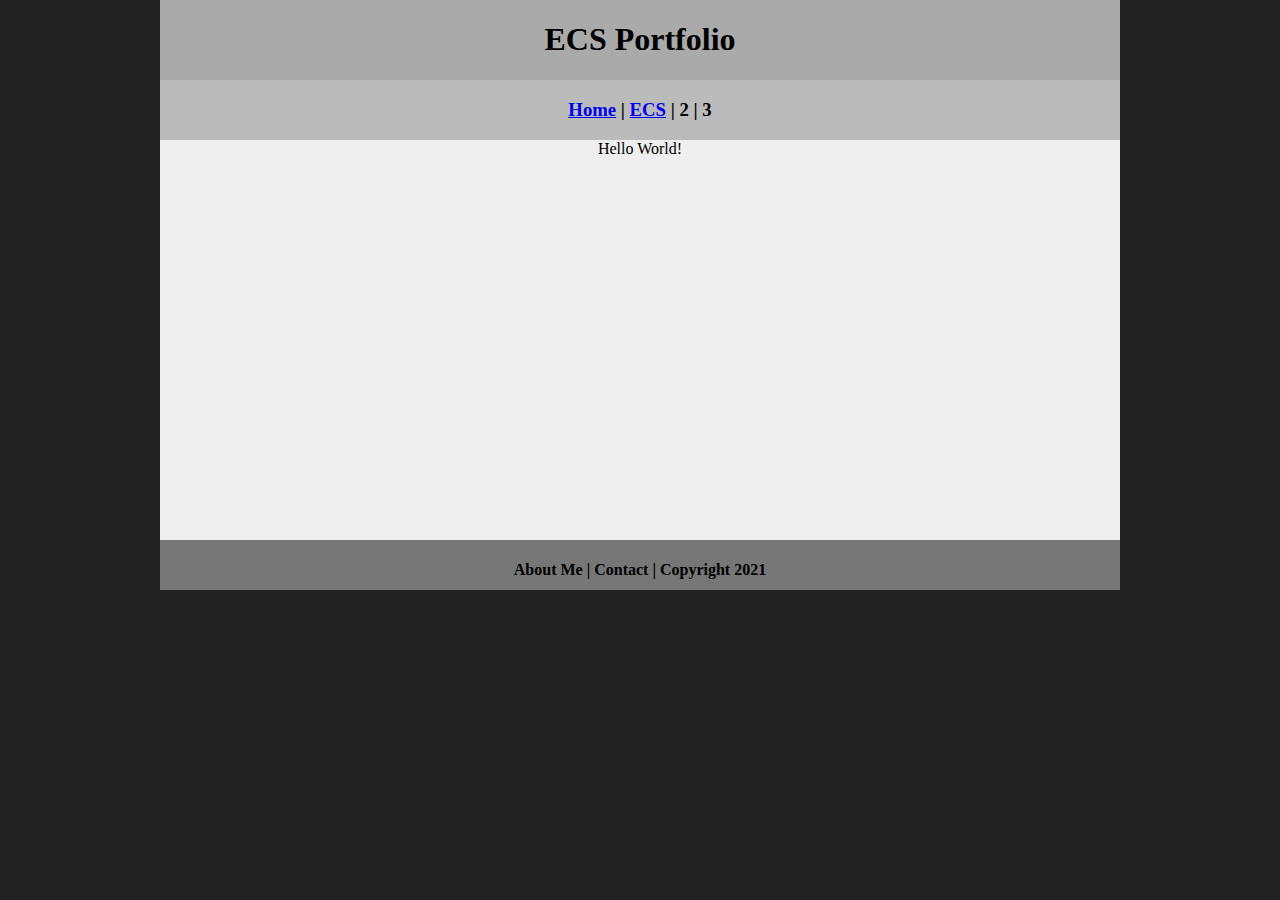
==== index.html @ 665950ae "Add files via upload" ====
<!DOCTYPE html>
<html class="homePage">
<head>
	<!-- This is a comment! Text here will be ignored by the browser. -->
	<meta charset="UTF-8">
	<title>My Portfolio</title>
	<link href="myCSS.css" rel="stylesheet" type="text/css">
</head>
<body>
<div class="container">
  <div class="header">
  	<h1>ECS Portfolio</h1>
  </div>
  <div class="nav">
    <h3><a href="index.html">Home</a> | <a href="ecs/index.html">ECS</a> | 2 | 3</h3>
  </div>
  <div class="content">Hello World!</div>
  <div class="footer">
    <h4>About Me | Contact | Copyright 2021</h4>
  </div>
</div>
</body>
</html>
---- myCSS.css ----
@charset "UTF-8";
/* This is a comment! Text here will be ignored by the browser. */
body {
	margin: 0 auto;
}
.homePage {
	background: #222222;
}
.container {
	width: 960px;
	margin: 0 auto;
}
.header {
	background: #AAAAAA;
	text-align: center;
	margin: 0px;
	padding: 5;
	float: left;
	width: 100%;
	height: 80px;
	
}
.nav {
	background: #BBBBBB;
	margin: 0px;
	padding: 5;
	float: left;
	width: 100%;
	height: 60px;
	text-align: center;
}
.content {
	background: #EEEEEE;
	margin: 0px;
	float: left;
	width: 100%;
	height: 400px;
	text-align: center;
}
.footer {
	background: #777777;
	margin: 0px;
	float: left;
	width: 100%;
	height: 50px;
	text-align: center;
}
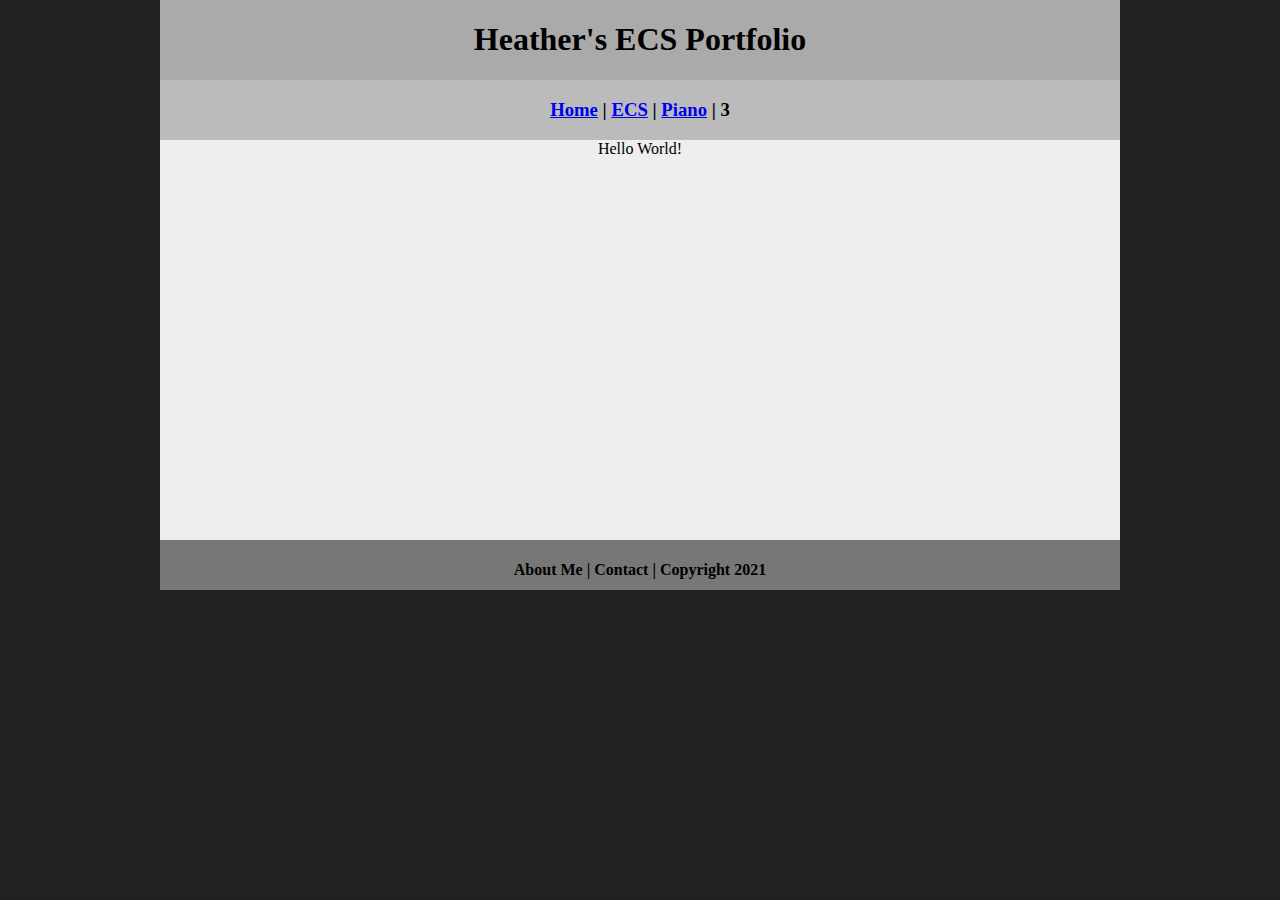
==== commit 98bfba7c: "Update index.html" ====
--- a/index.html
+++ b/index.html
@@ -3,16 +3,16 @@
 <head>
 	<!-- This is a comment! Text here will be ignored by the browser. -->
 	<meta charset="UTF-8">
-	<title>My Portfolio</title>
+	<title>Heather's ESC Portfolio</title>
 	<link href="myCSS.css" rel="stylesheet" type="text/css">
 </head>
 <body>
 <div class="container">
   <div class="header">
-  	<h1>ECS Portfolio</h1>
+  	<h1>Heather's ECS Portfolio</h1>
   </div>
   <div class="nav">
-    <h3><a href="index.html">Home</a> | <a href="ecs/index.html">ECS</a> | 2 | 3</h3>
+    <h3><a href="index.html">Home</a> | <a href="ecs/index.html">ECS</a> | <a href="piano/index.html">Piano</a> | 3</h3>
   </div>
   <div class="content">Hello World!</div>
   <div class="footer">
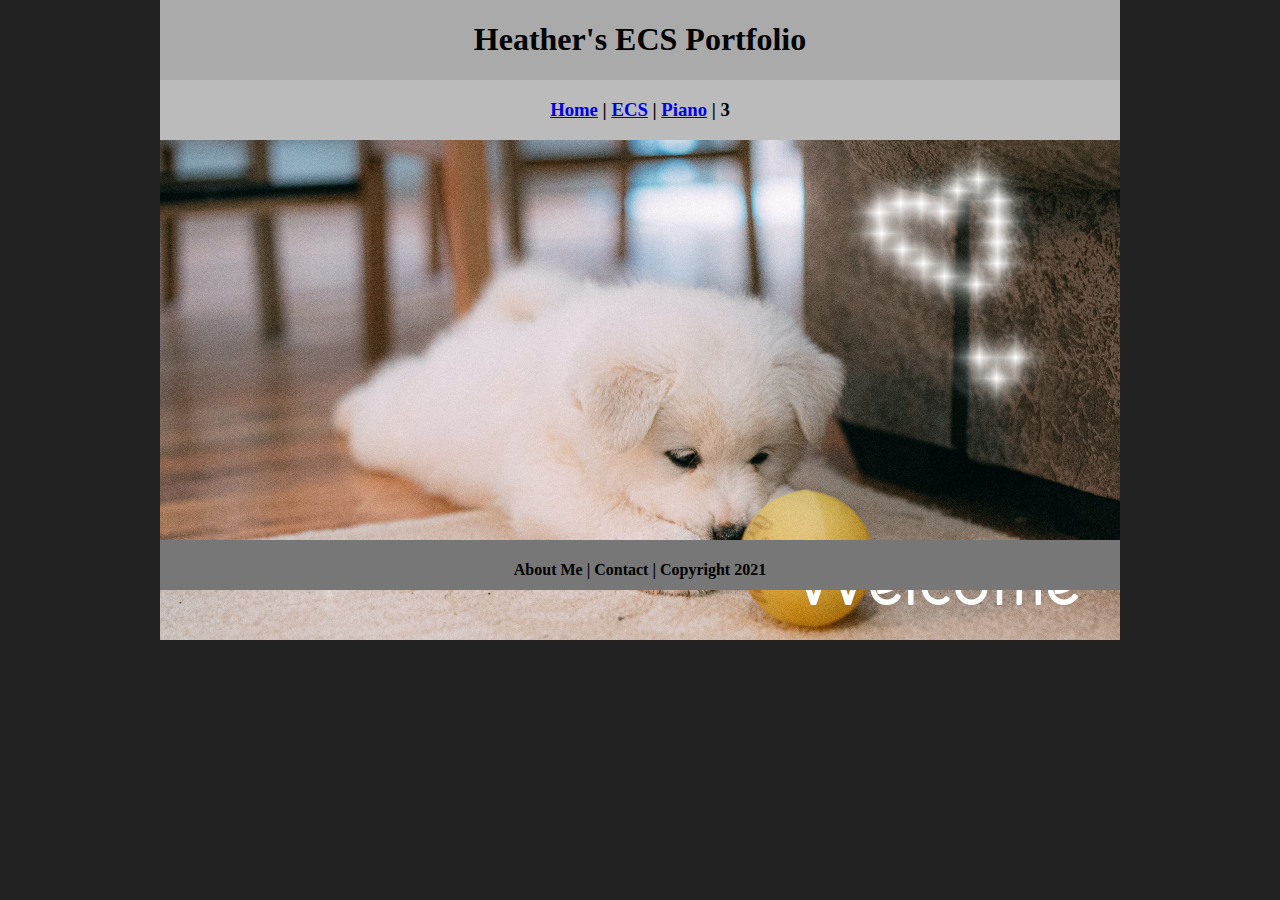
==== commit 832443cb: "Update index.html" ====
--- a/index.html
+++ b/index.html
@@ -3,7 +3,7 @@
 <head>
 	<!-- This is a comment! Text here will be ignored by the browser. -->
 	<meta charset="UTF-8">
-	<title>Heather's ESC Portfolio</title>
+	<title>Heather's ECS Portfolio</title>
 	<link href="myCSS.css" rel="stylesheet" type="text/css">
 </head>
 <body>
@@ -14,7 +14,9 @@
   <div class="nav">
     <h3><a href="index.html">Home</a> | <a href="ecs/index.html">ECS</a> | <a href="piano/index.html">Piano</a> | 3</h3>
   </div>
-  <div class="content">Hello World!</div>
+  <div class="content">
+    <img src="images/Welcome.png" alt="Welcome" width="960" height="500">
+ </div>
   <div class="footer">
     <h4>About Me | Contact | Copyright 2021</h4>
   </div>
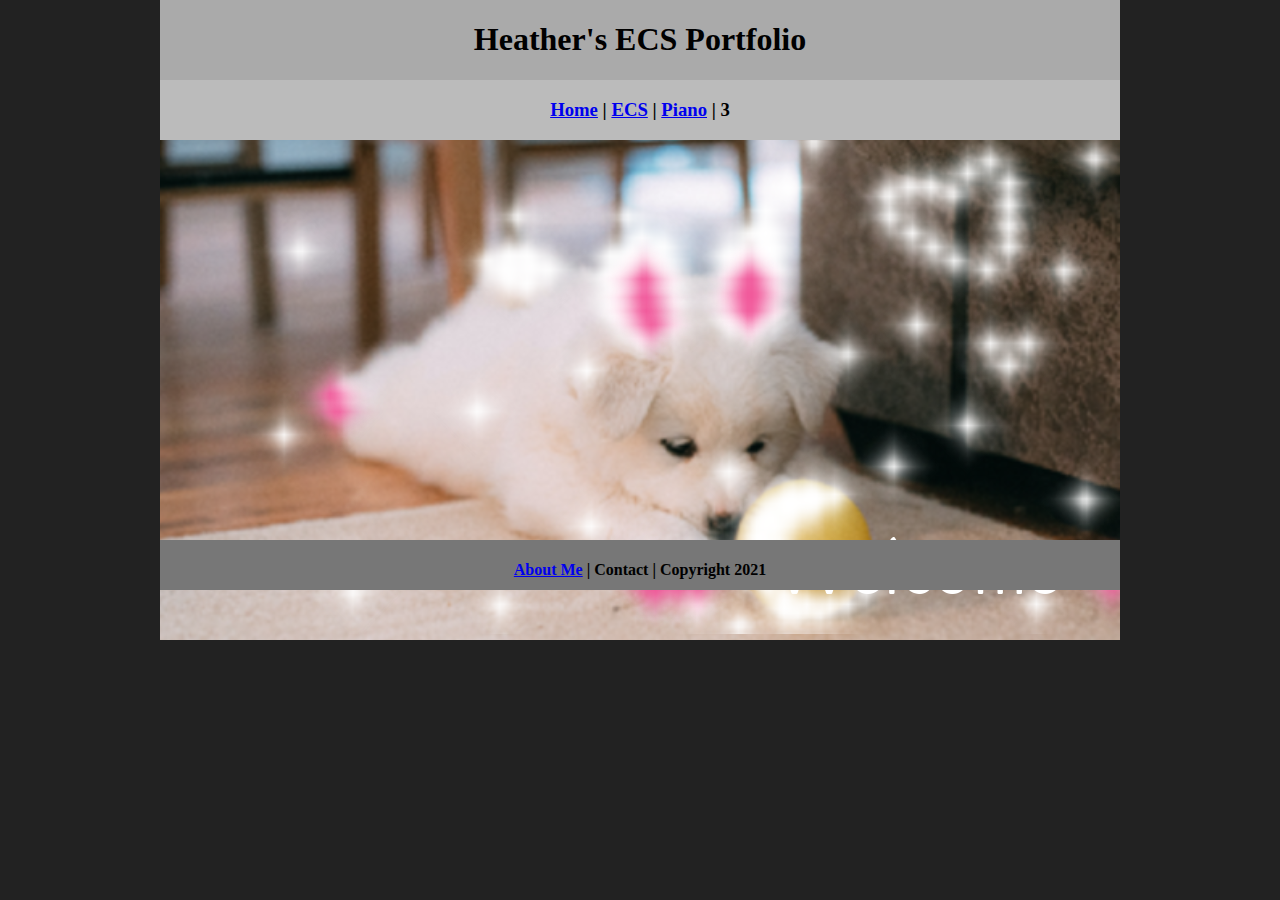
==== commit 36b79287: "Update index.html" ====
--- a/index.html
+++ b/index.html
@@ -18,7 +18,7 @@
     <img src="images/Welcome.png" alt="Welcome" width="960" height="500">
  </div>
   <div class="footer">
-    <h4>About Me | Contact | Copyright 2021</h4>
+    <h4><a href="aboutme.html">About Me</a> | Contact | Copyright 2021</h4>
   </div>
 </div>
 </body>
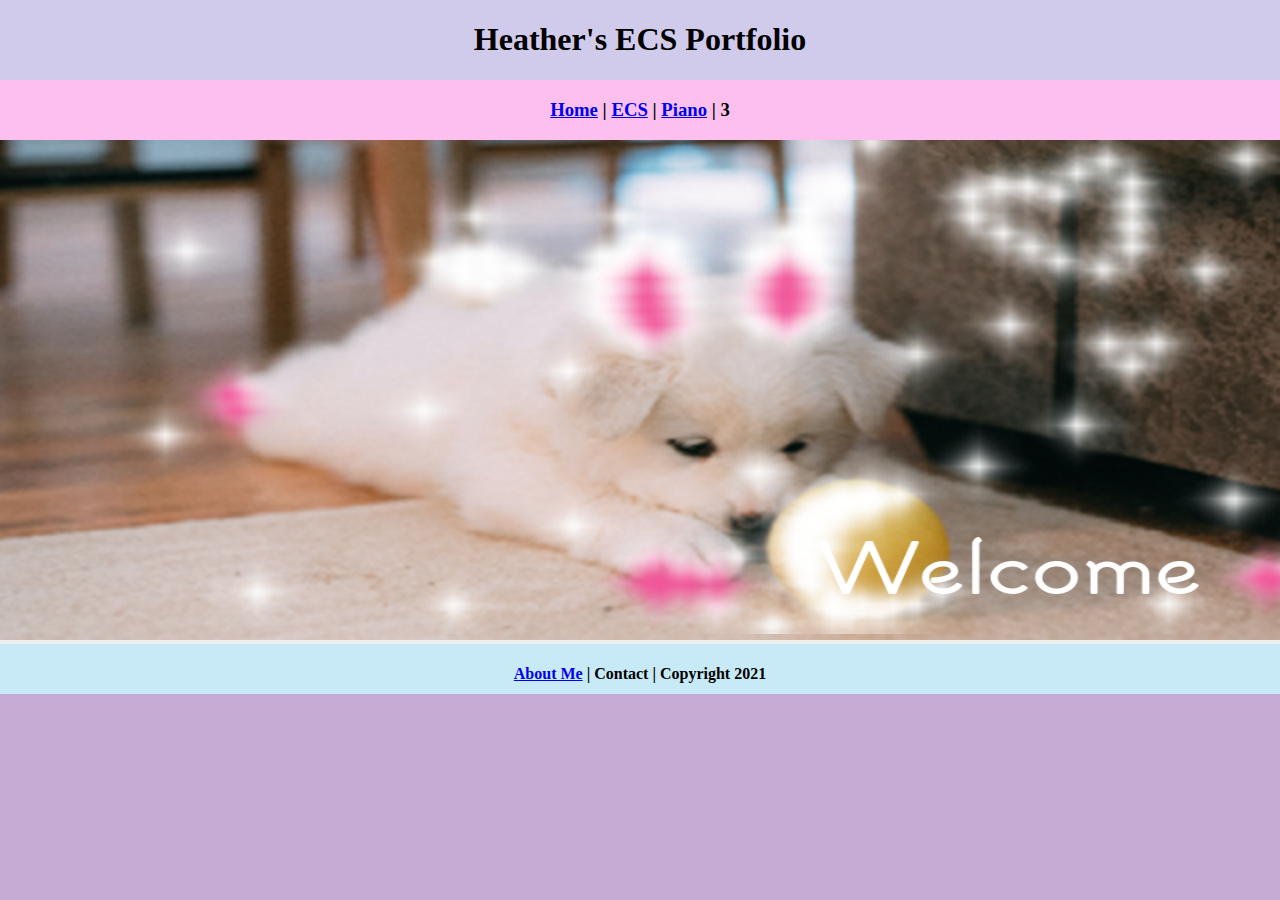
==== commit dc37f045: "Update index.html" ====
--- a/index.html
+++ b/index.html
@@ -15,7 +15,7 @@
     <h3><a href="index.html">Home</a> | <a href="ecs/index.html">ECS</a> | <a href="piano/index.html">Piano</a> | 3</h3>
   </div>
   <div class="content">
-    <img src="images/Welcome.png" alt="Welcome" width="960" height="500">
+    <img src="images/Welcome.png" alt="Welcome" width="100%" height="500">
  </div>
   <div class="footer">
     <h4><a href="aboutme.html">About Me</a> | Contact | Copyright 2021</h4>
--- a/myCSS.css
+++ b/myCSS.css
@@ -4,14 +4,14 @@
 	margin: 0 auto;
 }
 .homePage {
-	background: #222222;
+	background: #C6ABD4;
 }
 .container {
-	width: 960px;
+	width: 100%;
 	margin: 0 auto;
 }
 .header {
-	background: #AAAAAA;
+	background: #D1CBEB;
 	text-align: center;
 	margin: 0px;
 	padding: 5;
@@ -21,7 +21,7 @@
 	
 }
 .nav {
-	background: #BBBBBB;
+	background: #FDC0EE;
 	margin: 0px;
 	padding: 5;
 	float: left;
@@ -34,14 +34,13 @@
 	margin: 0px;
 	float: left;
 	width: 100%;
-	height: 400px;
 	text-align: center;
 }
 .footer {
-	background: #777777;
+	background: #C7EAF6;
 	margin: 0px;
 	float: left;
 	width: 100%;
 	height: 50px;
 	text-align: center;
-}+}
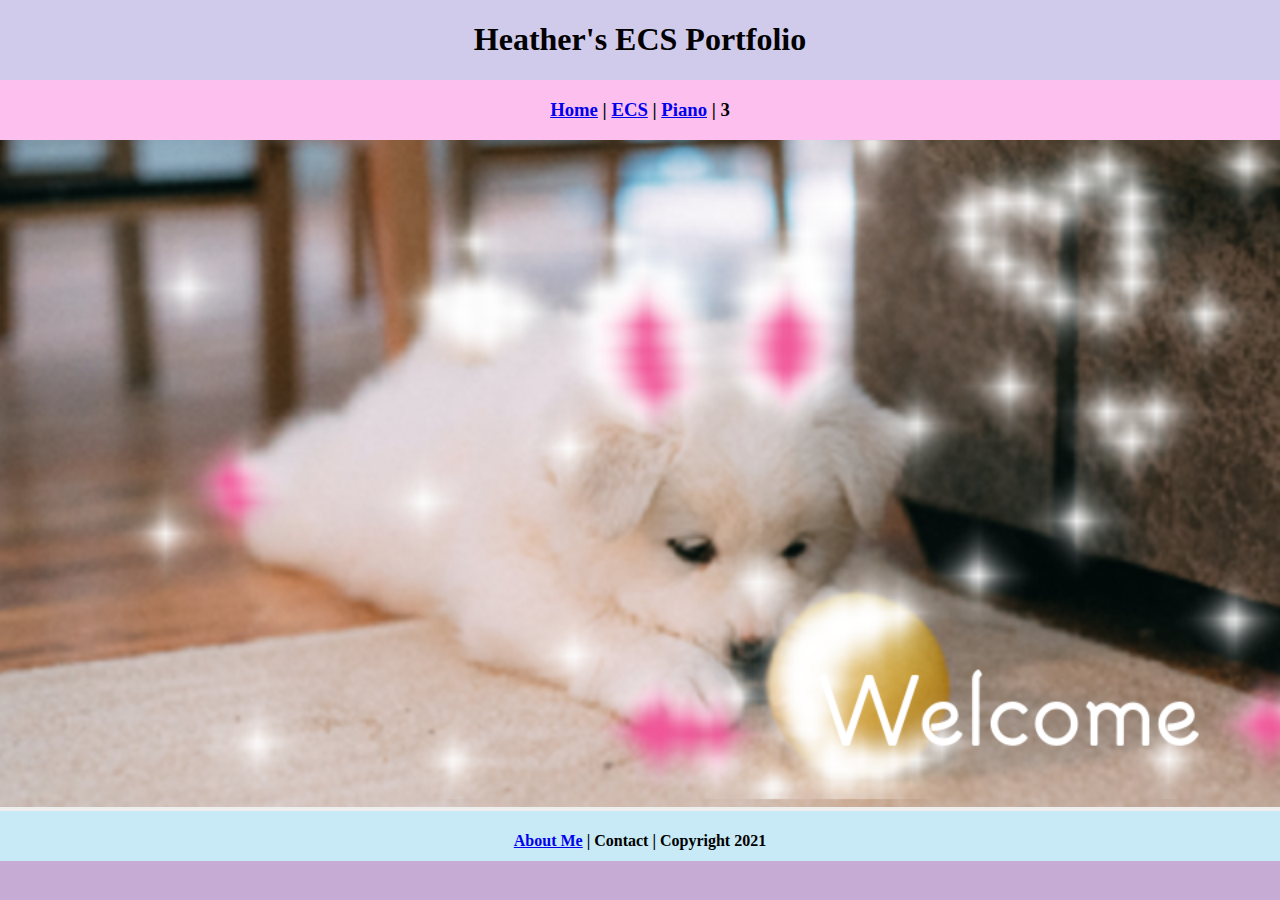
==== commit 0ceeac8d: "Update index.html" ====
--- a/index.html
+++ b/index.html
@@ -15,7 +15,7 @@
     <h3><a href="index.html">Home</a> | <a href="ecs/index.html">ECS</a> | <a href="piano/index.html">Piano</a> | 3</h3>
   </div>
   <div class="content">
-    <img src="images/Welcome.png" alt="Welcome" width="100%" height="500">
+    <img src="images/Welcome.png" alt="Welcome" width="100%" height="100%">
  </div>
   <div class="footer">
     <h4><a href="aboutme.html">About Me</a> | Contact | Copyright 2021</h4>
